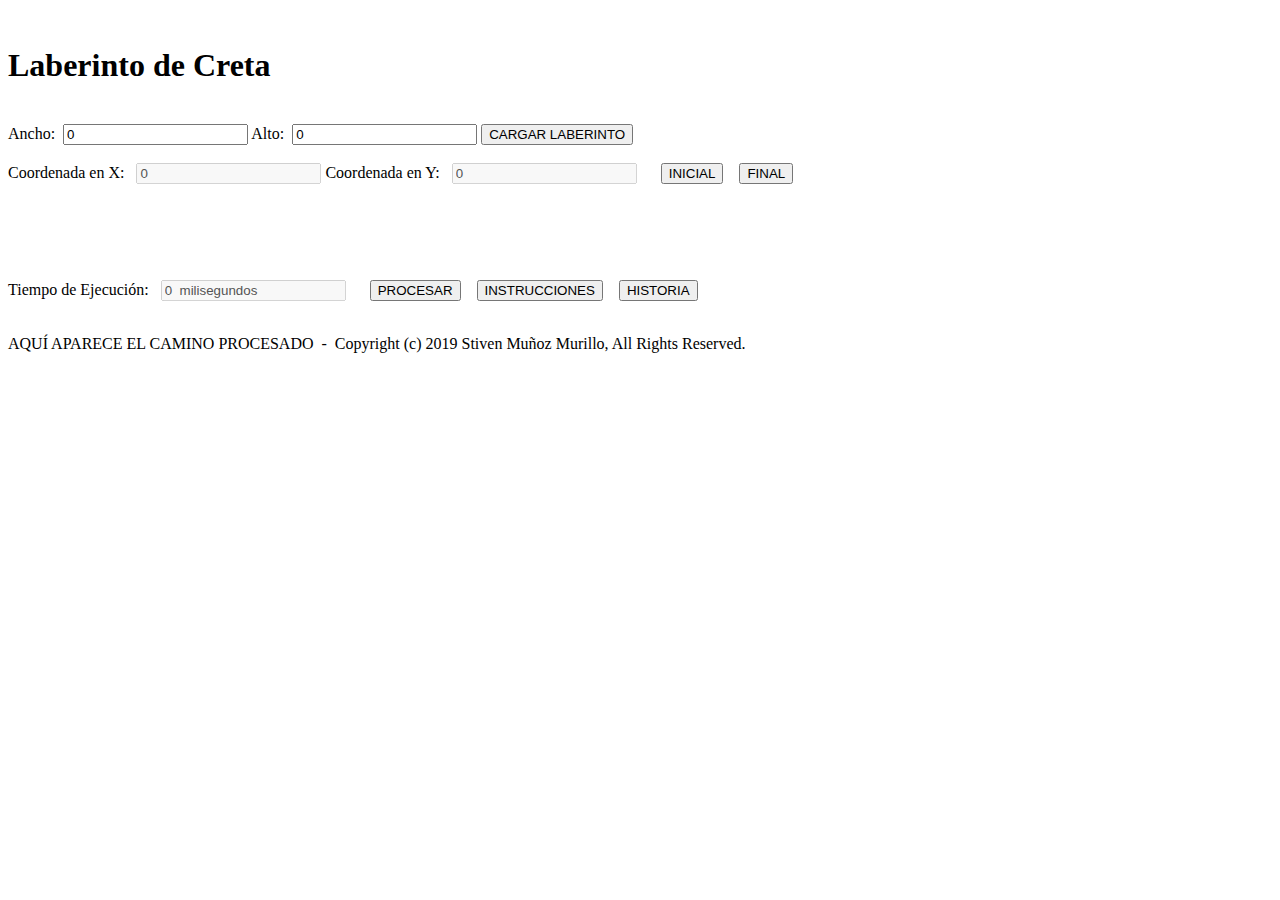
==== html/archivo.html @ 41ec3aa4 "primer commit" ====
<!DOCTYPE html>
<html lang="en">

<head>
    <meta charset="UTF-8">
    <meta name="viewport" content="width=device-width, initial-scale=1.0">
    <meta http-equiv="X-UA-Compatible" content="ie=edge">
    <title>Laberinto con Conexión a Oracle</title>
    <link rel="icon" href="img/rpg_maker/toro.png" type="image/png">
    <link href='https://fonts.googleapis.com/css?family=MedievalSharp' rel='stylesheet'>
    <link rel="stylesheet" href="css/bootstrap.css" />
    <link rel="stylesheet" href="css/laberinto.css">
    <script src="js/jquery.js"></script>
    <script src="js/laberinto.js"></script>
</head>

<body>
    <br>
    <div class="container">
        <h1>Laberinto de Creta</h1>

        <br>
        <span>Ancho: &nbsp;</span><input type="number" id="ancho" value="0" min="0">
        <span>Alto: &nbsp;</span><input type="number" id="alto" value="0" min="0">
        <button class="btn" id="cargar">CARGAR LABERINTO</button>
        <br><br>

        <span>Coordenada en X: &nbsp;</span>
        <input type="number" id="coordenada_x" value="0" disabled>
        <span>Coordenada en Y: &nbsp;</span>
        <input type="number" id="coordenada_y" value="0" disabled>
        &nbsp;&nbsp;&nbsp;&nbsp;
        <button class="btn" id="coordenada_inicial">INICIAL</button>
        &nbsp;&nbsp;
        <button class="btn" id="coordenada_final">FINAL</button>

        <br><br><br>
        <table id="tabla">
            <tr>
                <td><img src="img/mc_escher.jpg" alt=""></td>
            </tr>
        </table>

        <br><br>
        <span>Tiempo de Ejecución: &nbsp;</span>
        <input type="text" id="tiempo" value="0  milisegundos" disabled>
        &nbsp;&nbsp;&nbsp;&nbsp;
        <button class="btn" id="procesar">PROCESAR</button>
        &nbsp;&nbsp;
        <button class="btn-secondary" id="instrucciones">INSTRUCCIONES</button>
        &nbsp;&nbsp;
        <button class="btn-secondary" id="historia">HISTORIA</button>
        <br><br>

        <p id="camino">
            AQUÍ APARECE EL CAMINO PROCESADO &nbsp;-&nbsp;
            Copyright (c) 2019 Stiven Muñoz Murillo, All Rights Reserved.
        </p>
        <br><br><br><br>
    </div>
    <div>
        <audio id="audio_cargar" src="mp3/cargar.mp3"></audio>
        <audio id="audio_seleccionar" src="mp3/seleccionar.mp3"></audio>
        <audio id="audio_iniciar" src="mp3/iniciar.mp3"></audio>
        <audio id="audio_finalizar" src="mp3/finalizar.mp3"></audio>
        <audio id="audio_procesar" src="mp3/procesar.mp3"></audio>
        <audio id="audio_salida" src="mp3/salida_encontrada.mp3"></audio>
        <audio id="audio_instrucciones" src="mp3/instrucciones.mp3"></audio>
    </div>
</body>

</html>
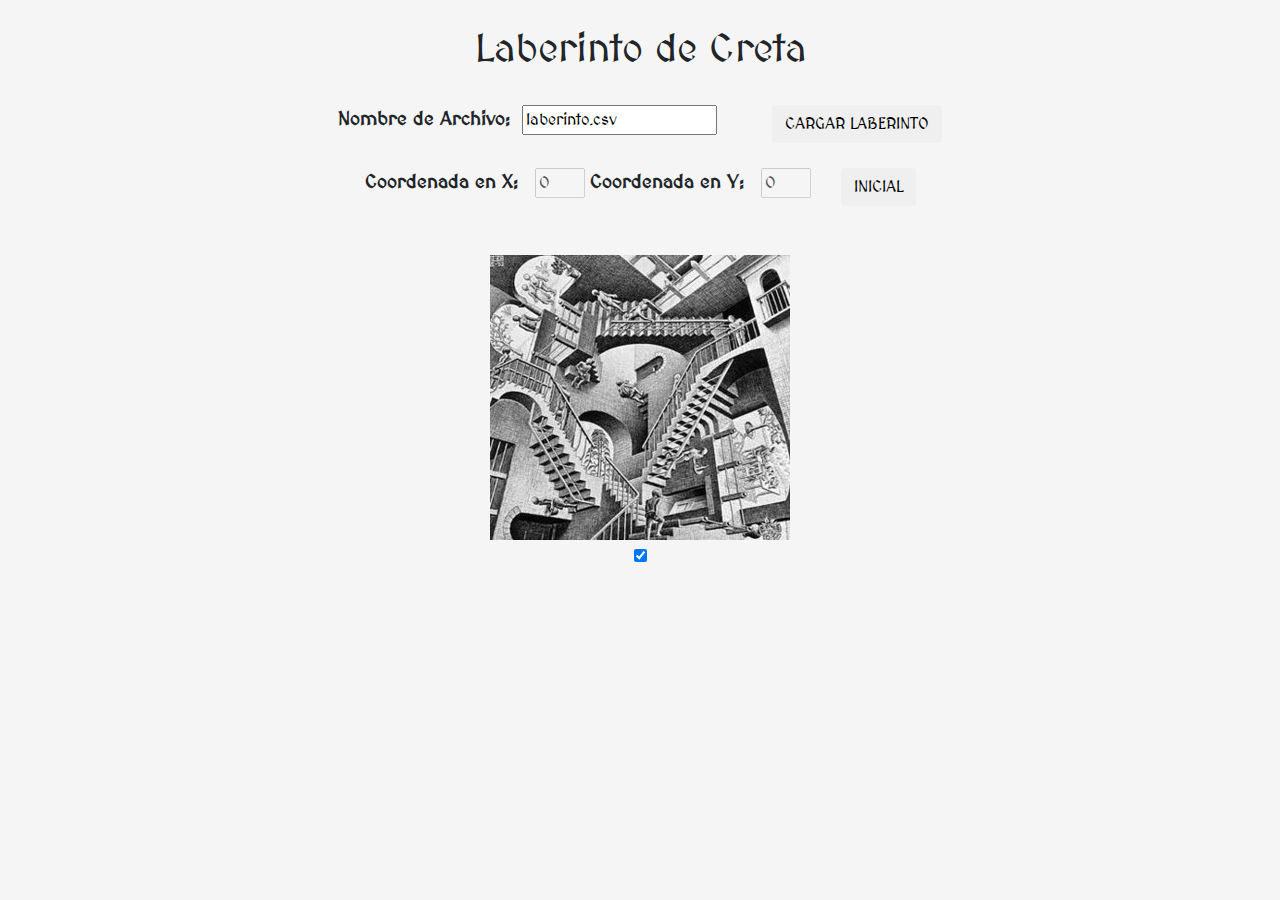
==== commit e4973c03: "archivo.php finalizado" ====
--- a/html/archivo.html
+++ b/html/archivo.html
@@ -6,12 +6,12 @@
     <meta name="viewport" content="width=device-width, initial-scale=1.0">
     <meta http-equiv="X-UA-Compatible" content="ie=edge">
     <title>Laberinto con Conexión a Oracle</title>
-    <link rel="icon" href="img/rpg_maker/toro.png" type="image/png">
+    <link rel="icon" href="../includes/img/rpg_maker/toro.png" type="image/png">
     <link href='https://fonts.googleapis.com/css?family=MedievalSharp' rel='stylesheet'>
-    <link rel="stylesheet" href="css/bootstrap.css" />
-    <link rel="stylesheet" href="css/laberinto.css">
-    <script src="js/jquery.js"></script>
-    <script src="js/laberinto.js"></script>
+    <link rel="stylesheet" href="../css/bootstrap.css" />
+    <link rel="stylesheet" href="../css/laberinto.css">
+    <script src="../js/jquery.js"></script>
+    <script src="../js/archivo.js"></script>
 </head>
 
 <body>
@@ -20,8 +20,7 @@
         <h1>Laberinto de Creta</h1>
 
         <br>
-        <span>Ancho: &nbsp;</span><input type="number" id="ancho" value="0" min="0">
-        <span>Alto: &nbsp;</span><input type="number" id="alto" value="0" min="0">
+        <span>Nombre de Archivo: &nbsp;</span><input type="text" id="nombre" value="laberinto.csv">
         <button class="btn" id="cargar">CARGAR LABERINTO</button>
         <br><br>
 
@@ -31,41 +30,22 @@
         <input type="number" id="coordenada_y" value="0" disabled>
         &nbsp;&nbsp;&nbsp;&nbsp;
         <button class="btn" id="coordenada_inicial">INICIAL</button>
-        &nbsp;&nbsp;
-        <button class="btn" id="coordenada_final">FINAL</button>
 
         <br><br><br>
         <table id="tabla">
             <tr>
-                <td><img src="img/mc_escher.jpg" alt=""></td>
+                <td><img src="../includes/img/mc_escher.jpg" alt=""></td>
             </tr>
         </table>
-
-        <br><br>
-        <span>Tiempo de Ejecución: &nbsp;</span>
-        <input type="text" id="tiempo" value="0  milisegundos" disabled>
-        &nbsp;&nbsp;&nbsp;&nbsp;
-        <button class="btn" id="procesar">PROCESAR</button>
-        &nbsp;&nbsp;
-        <button class="btn-secondary" id="instrucciones">INSTRUCCIONES</button>
-        &nbsp;&nbsp;
-        <button class="btn-secondary" id="historia">HISTORIA</button>
-        <br><br>
-
-        <p id="camino">
-            AQUÍ APARECE EL CAMINO PROCESADO &nbsp;-&nbsp;
-            Copyright (c) 2019 Stiven Muñoz Murillo, All Rights Reserved.
-        </p>
-        <br><br><br><br>
     </div>
+    <label class="switch">
+        <input id="toggle" type="checkbox" checked>
+        <span class="slider round"></span>
+    </label>
     <div>
-        <audio id="audio_cargar" src="mp3/cargar.mp3"></audio>
-        <audio id="audio_seleccionar" src="mp3/seleccionar.mp3"></audio>
-        <audio id="audio_iniciar" src="mp3/iniciar.mp3"></audio>
-        <audio id="audio_finalizar" src="mp3/finalizar.mp3"></audio>
-        <audio id="audio_procesar" src="mp3/procesar.mp3"></audio>
-        <audio id="audio_salida" src="mp3/salida_encontrada.mp3"></audio>
-        <audio id="audio_instrucciones" src="mp3/instrucciones.mp3"></audio>
+        <audio id="audio_cargar" src="../includes/mp3/cargar.mp3"></audio>
+        <audio id="audio_seleccionar" src="../includes/mp3/seleccionar.mp3"></audio>
+        <audio id="audio_iniciar" src="../includes/mp3/iniciar.mp3"></audio>
     </div>
 </body>
 
--- a/css/laberinto.css
+++ b/css/laberinto.css
@@ -0,0 +1,44 @@
+body {
+    background-color: whitesmoke;
+    font-family: 'MedievalSharp', Arial, Helvetica, sans-serif;
+    text-align: center;
+}
+
+span {
+    font-size: 1.2em;
+    font-weight: bold;
+}
+
+#tabla {
+    margin: auto;
+}
+
+#tiempo {
+    width: 150px;
+}
+
+#ancho, #alto {
+    width: 100px;
+}
+
+#cargar, #instrucciones {
+    margin-left: 50px;
+}
+
+#coordenada_x, #coordenada_y {
+    width: 50px;
+}
+
+#camino {
+    background-color: black;
+    margin: auto;
+    width: 80%;
+    height: 50px;
+    overflow: auto;
+    color: whitesmoke;
+    white-space: nowrap;
+}
+
+#tabla button:hover {
+    cursor: crosshair;
+}